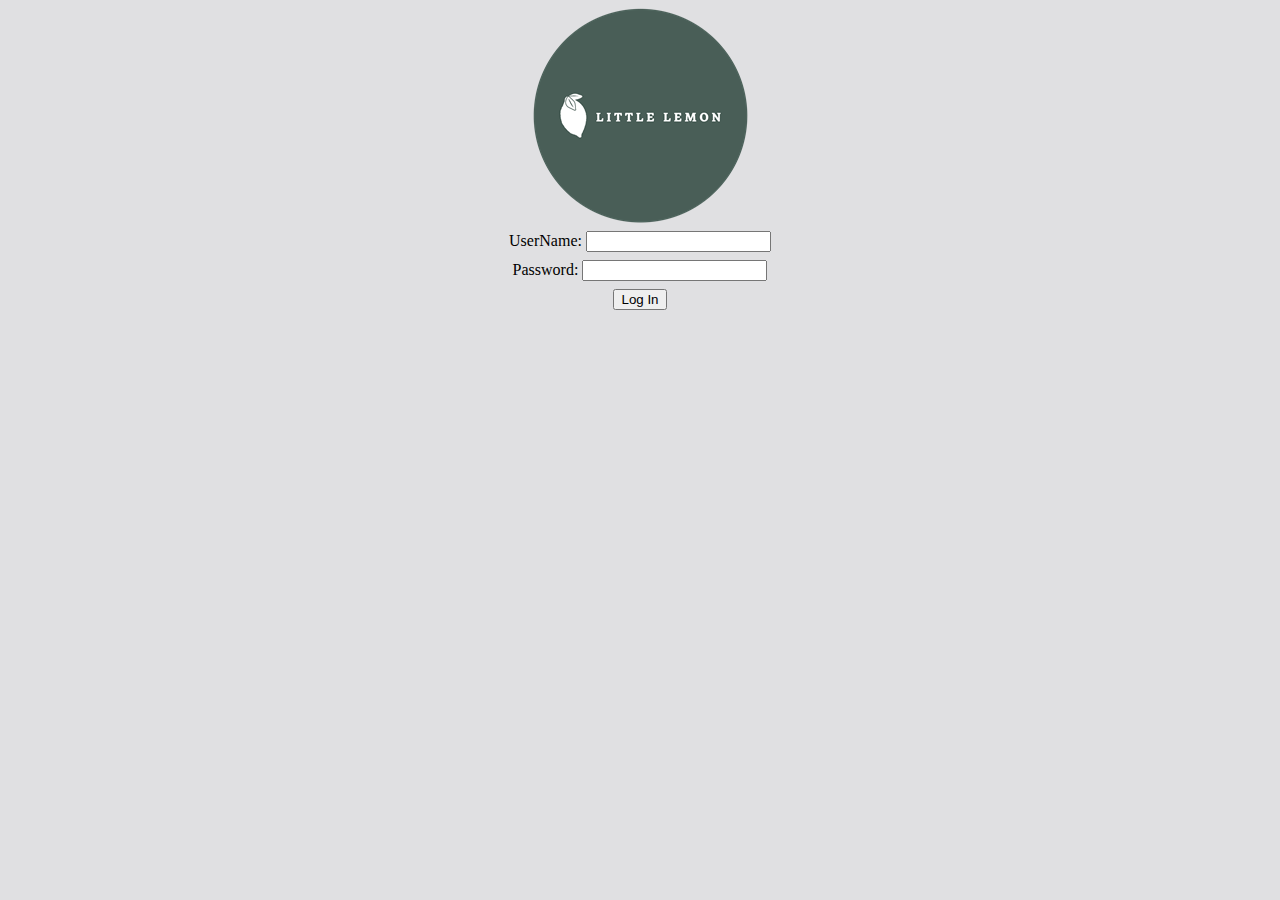
==== index.html @ f8e64f05 "my first coursera tutor" ====
<!DOCTYPE html>
<html lang="en">
<head>
  <title>Little Lemon</title>

  <meta property="og:title" content="Our Menu">
  <meta property="og:type"  content="website">
  <meta property="og:image" content="logo.png">
  <meta property="og:url"   content="https://littlelemon/">
  <meta property="og:description" content="Little Lemon is a family-owned Mediterranean restaurant, focused on traditional recipes served with a modern twist.">
  <meta property="og:locale" content="en_US">
  <meta property="og:site_name" content="Little Lemon">

  <link rel="stylesheet" href="styles.css">
</head>
<body>
  <header>
    <img src="logo.png">
  </header>
  <main>
    <form action="">
       <div>
        <label for="username">UserName:
         <input type="text" required "" minlength="2" name="UserName">   
        </label>
       </div> 
       <div>
        <label for="password">Password:
            <input type="password" id="password" required "" minlength="2" name="Password">
        </label>
       </div>
       <button type="submit">Log In</button> 
    </form>
  </main>
</body>

</html>
---- styles.css ----
body {
    background-color: #E0E0E2;
}

ul {
    list-style-type: none;
    text-align: center;
    padding: 0px;
}

li {
    display: inline;
}

main {
    text-align: center;
}

footer {
    text-align: center;
}

h1 {
    color: #721817;
}

h2 {
    color: #721817;
}

.center-text {
    text-align: center;
}

img {
    display: block;
    margin-left: auto;
    margin-right: auto;
}

h2 > span {
    color: #FA9F42;
    font-size: 0.75em;
}

form > div {
    margin-top: 0.5em;
    margin-bottom: 0.5em;
}

#copyright {
    padding-top: 12px;
    font-size: 0.75em;
}

input:focus:invalid {
    color: red;
    border: red 3px solid;
}
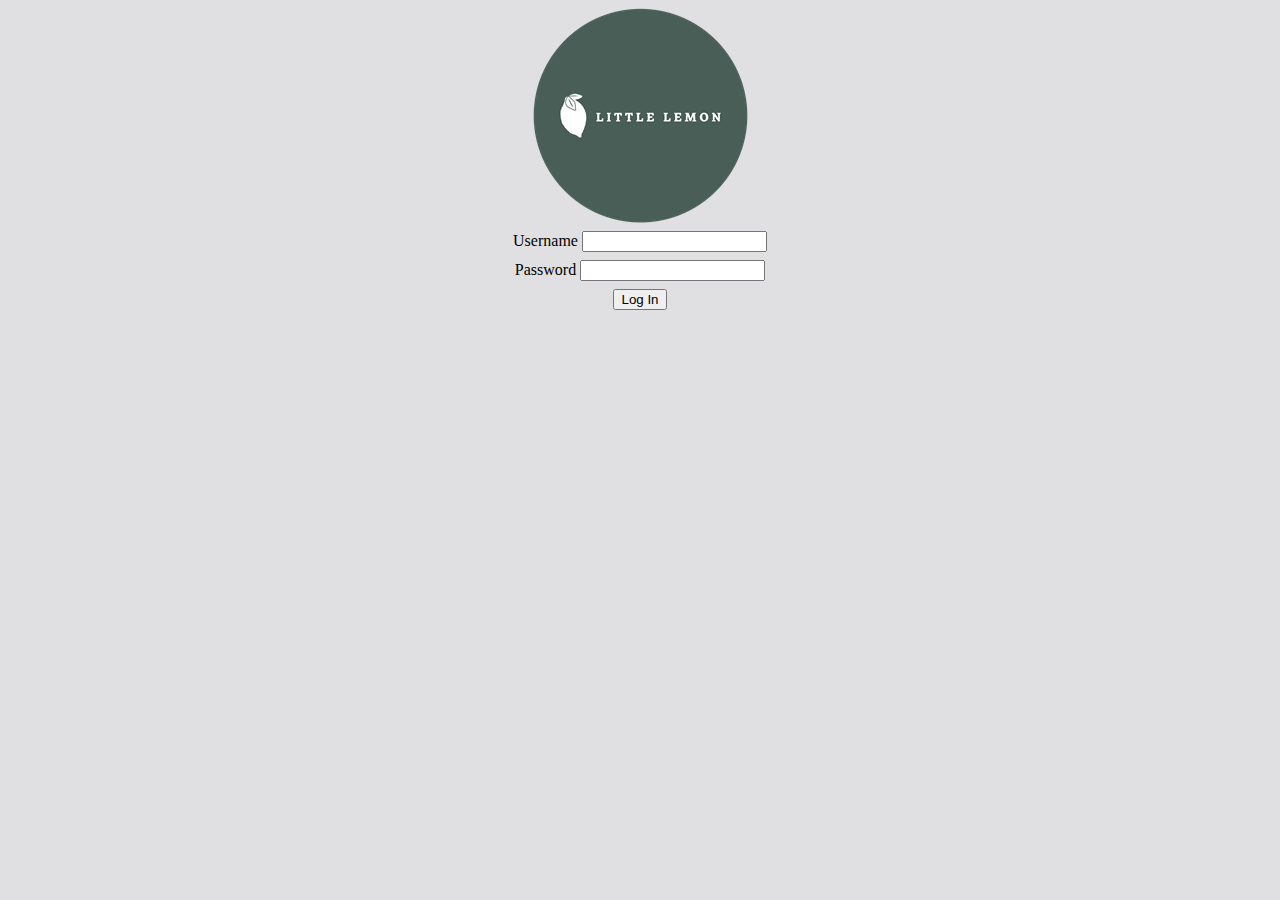
==== commit a94f32a6: "modified and the final code" ====
--- a/index.html
+++ b/index.html
@@ -18,18 +18,16 @@
     <img src="logo.png">
   </header>
   <main>
-    <form action="">
-       <div>
-        <label for="username">UserName:
-         <input type="text" required "" minlength="2" name="UserName">   
-        </label>
-       </div> 
-       <div>
-        <label for="password">Password:
-            <input type="password" id="password" required "" minlength="2" name="Password">
-        </label>
-       </div>
-       <button type="submit">Log In</button> 
+    <form>
+        <div>
+            <label for="username">Username</label>
+            <input type="text" id="username" required minlength="2">
+        </div>
+        <div>
+            <label for="password">Password</label>
+            <input type="password" id="password" required minlength="2">
+        </div>
+        <button type="submit">Log In</button>
     </form>
   </main>
 </body>
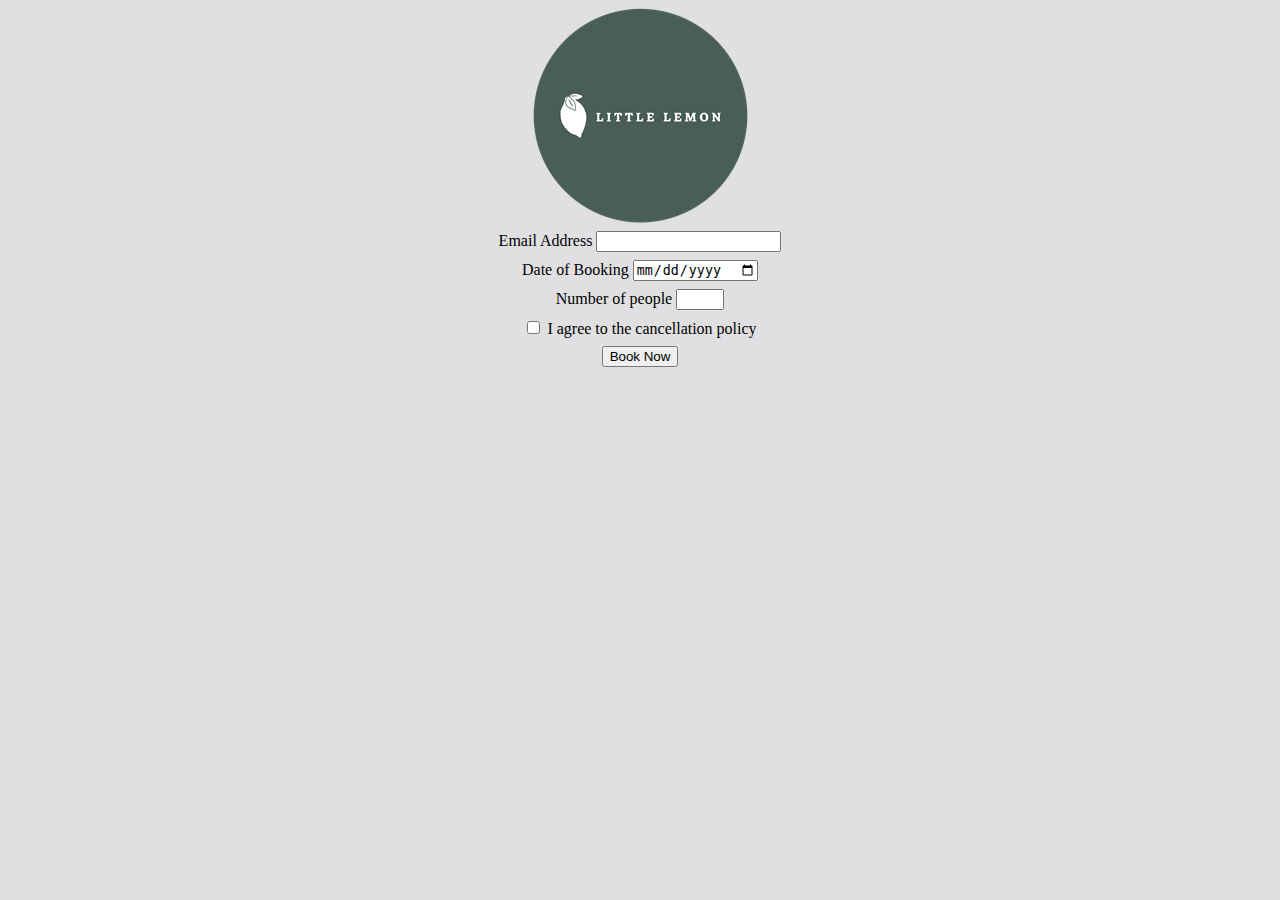
==== commit 3c760099: "Final" ====
--- a/index.html
+++ b/index.html
@@ -18,7 +18,7 @@
     <img src="logo.png">
   </header>
   <main>
-    <form>
+    <!-- <form>
         <div>
             <label for="username">Username</label>
             <input type="text" id="username" required minlength="2">
@@ -28,7 +28,28 @@
             <input type="password" id="password" required minlength="2">
         </div>
         <button type="submit">Log In</button>
-    </form>
+    </form> -->
+    <form>
+      <div>
+          <label for="email_address">Email Address</label>
+          <input type="email" id="email_address" name="email_address">
+      </div>
+      <div>
+          <label for="booking_date">Date of Booking</label>
+          <input type="date" id="booking_date" name="booking_date">   
+      </div>
+      <div>
+          <label for="people">Number of people</label>
+          <input type="number" id="people" min="1" max="8" name="people">        
+      </div>
+      <div>
+          <label>
+              <input type="checkbox" id="agree" name="agree" required> 
+              I agree to the cancellation policy
+          </label>
+      </div>
+      <button type="submit">Book Now</button>
+  </form> 
   </main>
 </body>
 
